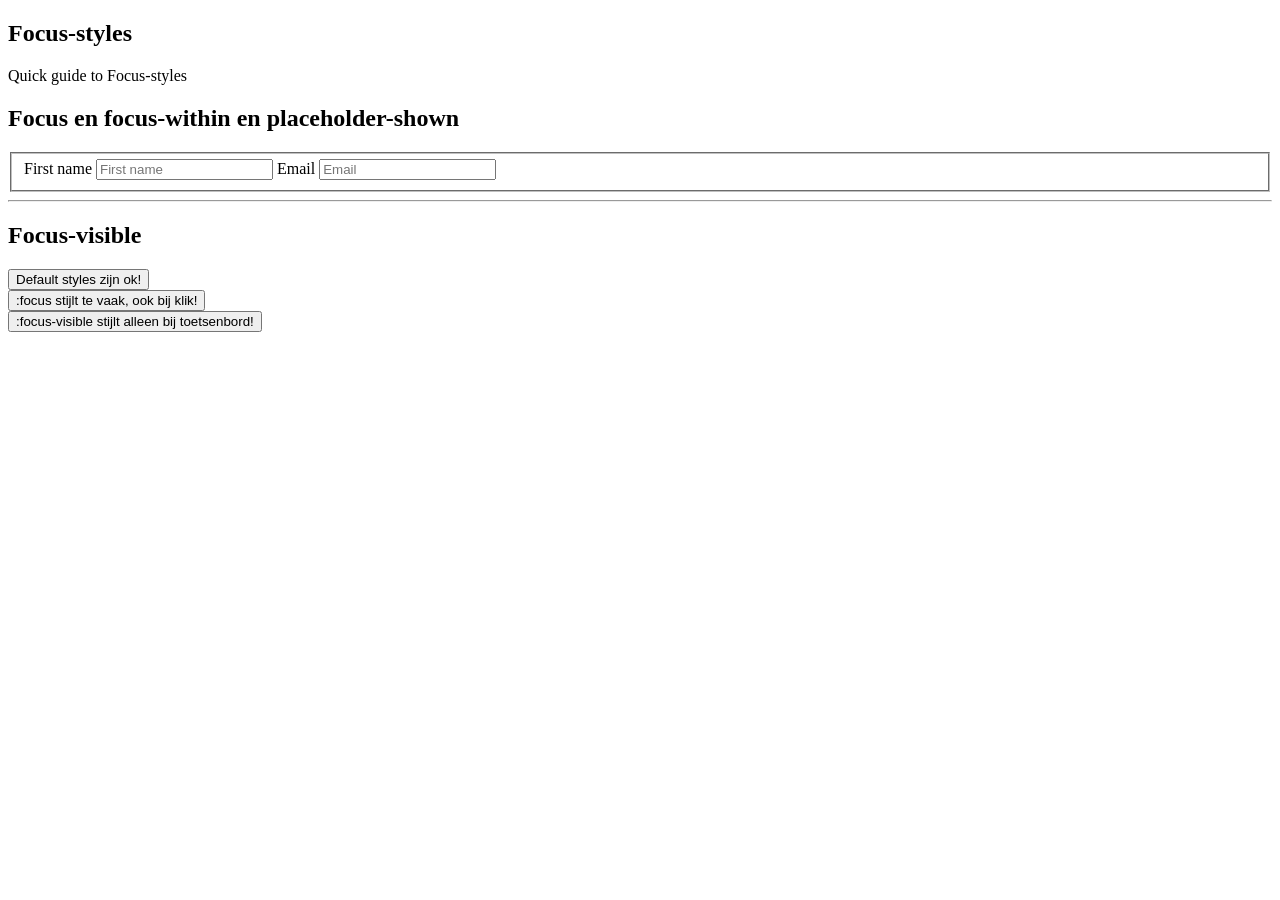
==== focus-styles/exercise/index.html @ 475b8481 "Add focus-within and placeholder-shown styles; wrap label text in spans and tidy HTML formatting" ====
<!doctype html>
<html lang="en">
    <head>
        <meta charset="UTF-8" />
        <meta name="viewport" content="width=device-width, initial-scale=1.0" />
        <title>Starter Project</title>
    </head>
    <body data-theme="dark">
        <main>
            <section class="container">
                <h1>Focus-styles</h1>
                <p>Quick guide to Focus-styles</p>
            </section>

            <section class="container">
                <h2>Focus en focus-within en placeholder-shown</h2>

                <form class="form">
                    <fieldset>
                        <label>
                            <span>First name</span>
                            <input
                                name="first_name"
                                placeholder="First name"
                                autocomplete="given-name"
                            />
                        </label>
                        <label>
                            <span>Email</span>
                            <input
                                type="email"
                                name="email"
                                placeholder="Email"
                                autocomplete="email"
                            />
                        </label>
                    </fieldset>
                </form>
            </section>

            <hr />

            <section class="container">
                <h2>Focus-visible</h2>

                <button>Default styles zijn ok!</button><br />
                <button class="focus-only">
                    :focus stijlt te vaak, ook bij klik!</button
                ><br />
                <button class="focus-visible-only">
                    :focus-visible stijlt alleen bij toetsenbord!
                </button>
            </section>
        </main>
        <script type="module" src="/src/scripts/main.js"></script>
    </body>
</html>
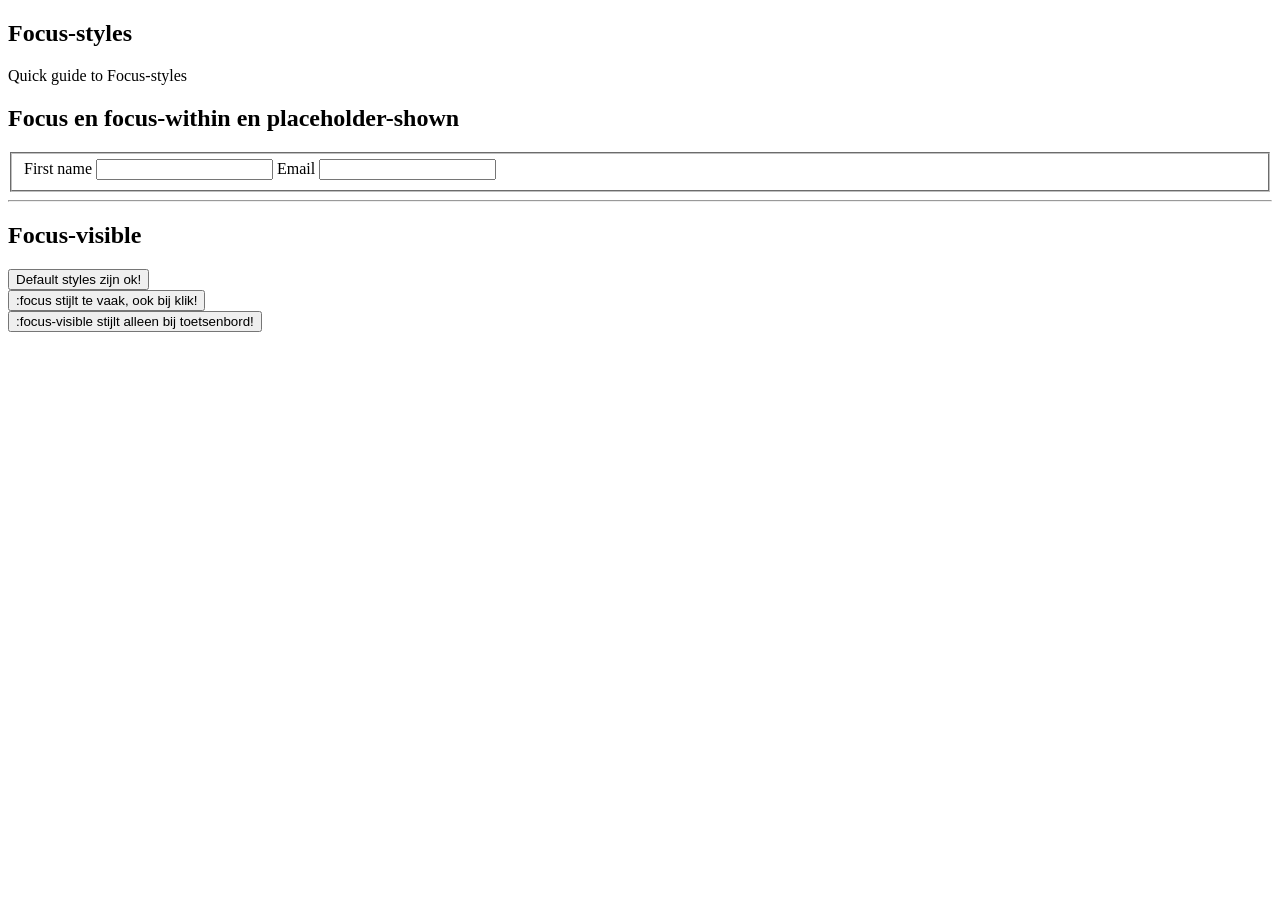
==== commit e585ac86: "Update form inputs for floating labels: clear placeholders, add span transforms and focus outline" ====
--- a/focus-styles/exercise/index.html
+++ b/focus-styles/exercise/index.html
@@ -21,7 +21,7 @@
                             <span>First name</span>
                             <input
                                 name="first_name"
-                                placeholder="First name"
+                                placeholder=" "
                                 autocomplete="given-name"
                             />
                         </label>
@@ -30,7 +30,7 @@
                             <input
                                 type="email"
                                 name="email"
-                                placeholder="Email"
+                                placeholder=" "
                                 autocomplete="email"
                             />
                         </label>
